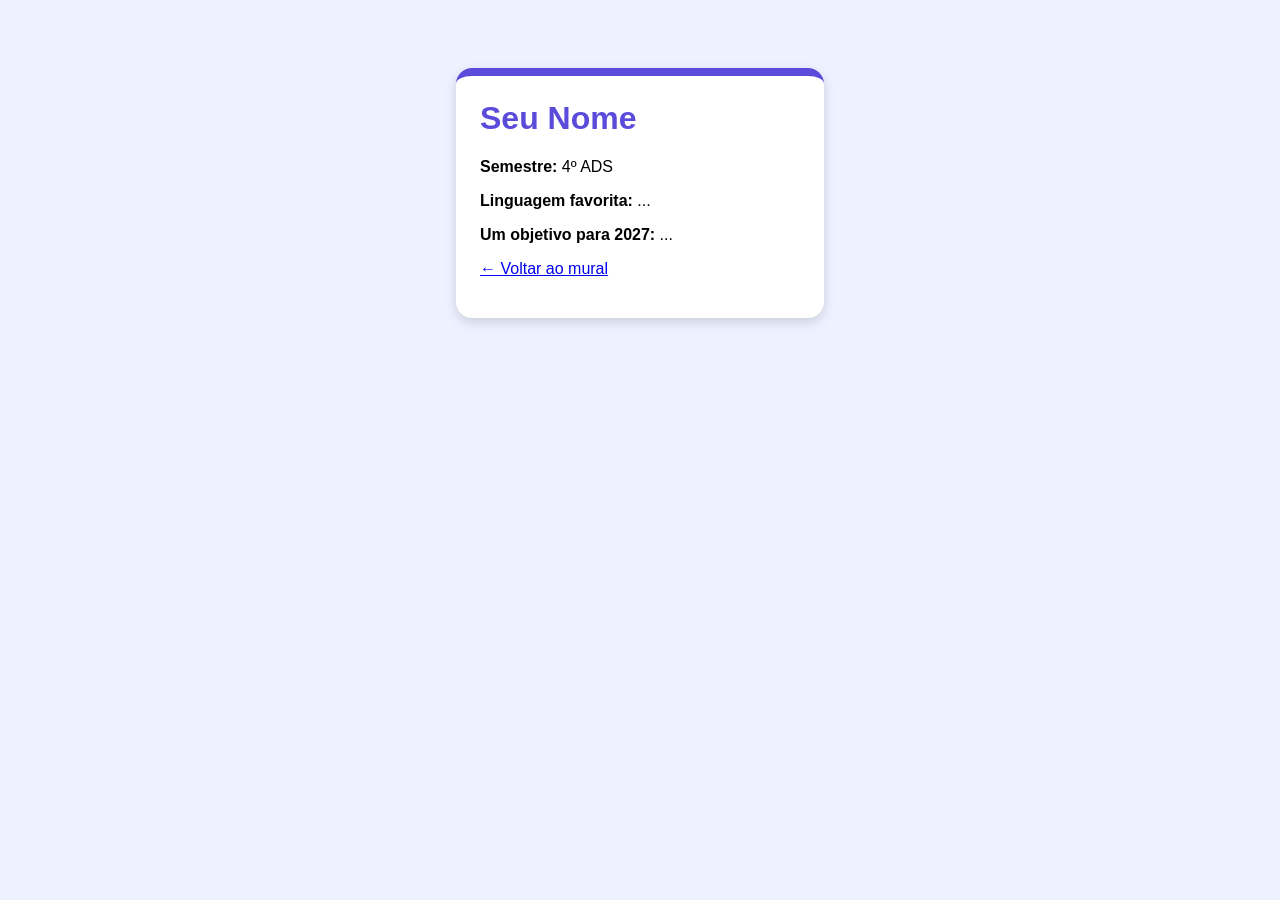
==== alunos/_modelo.html @ 03e2a97e "feat: cria mural da turma com HTML e CSS básicos Co-Authored-By: Claude Opus 5.5 <noreply@anthropic." ====
<!DOCTYPE html>
<html lang="pt-BR">
<head>
  <meta charset="UTF-8">
  <title>Meu cartão</title>
  <style>
    /* Troque as cores à vontade! */
    body {
      font-family: Arial, sans-serif;
      background-color: #eef1ff;
      display: flex;
      justify-content: center;
      padding-top: 60px;
    }
    .cartao {
      background-color: white;
      width: 320px;
      padding: 24px;
      border-radius: 16px;
      border-top: 8px solid #5b4bdb;
      box-shadow: 0 4px 12px rgba(0, 0, 0, 0.15);
    }
    h1 {
      color: #5b4bdb;
      margin-top: 0;
    }
  </style>
</head>
<body>
  <!--
    COMO USAR:
    1. Copie este arquivo e renomeie para seu-nome.html (ex.: maria-silva.html)
    2. Troque os textos abaixo
    3. git add .  →  git commit -m "feat: adiciona cartão da Maria"  →  git push
  -->
  <div class="cartao">
    <h1>Seu Nome</h1>
    <p><strong>Semestre:</strong> 4º ADS</p>
    <p><strong>Linguagem favorita:</strong> ...</p>
    <p><strong>Um objetivo para 2027:</strong> ...</p>
    <p><a href="../index.html">← Voltar ao mural</a></p>
  </div>
</body>
</html>
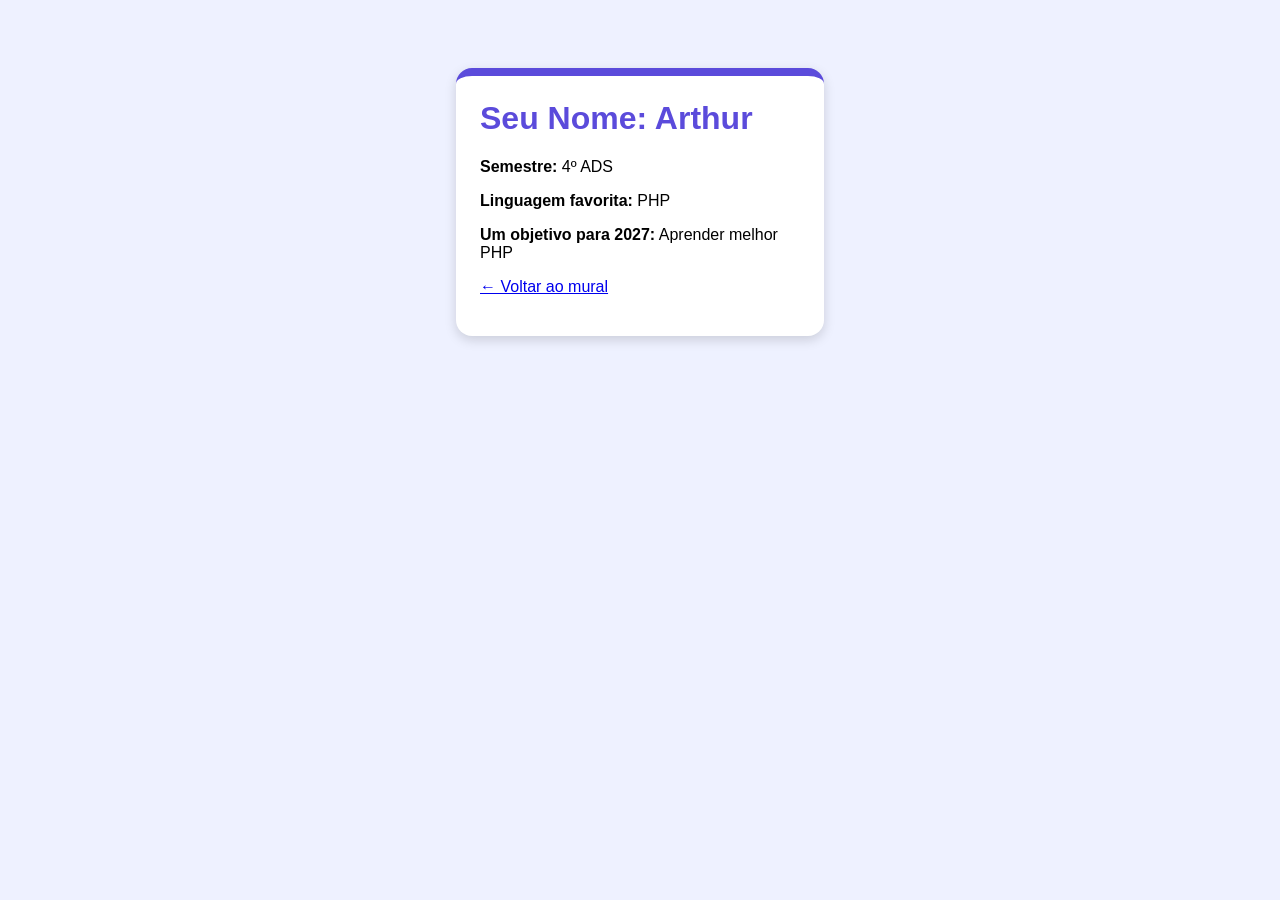
==== commit e26ebb4a: "Allterações de informações de aluno realisada" ====
--- a/alunos/_modelo.html
+++ b/alunos/_modelo.html
@@ -34,10 +34,10 @@
     3. git add .  →  git commit -m "feat: adiciona cartão da Maria"  →  git push
   -->
   <div class="cartao">
-    <h1>Seu Nome</h1>
+    <h1>Seu Nome: Arthur</h1>
     <p><strong>Semestre:</strong> 4º ADS</p>
-    <p><strong>Linguagem favorita:</strong> ...</p>
-    <p><strong>Um objetivo para 2027:</strong> ...</p>
+    <p><strong>Linguagem favorita:</strong> PHP</p>
+    <p><strong>Um objetivo para 2027:</strong> Aprender melhor PHP</p>
     <p><a href="../index.html">← Voltar ao mural</a></p>
   </div>
 </body>
